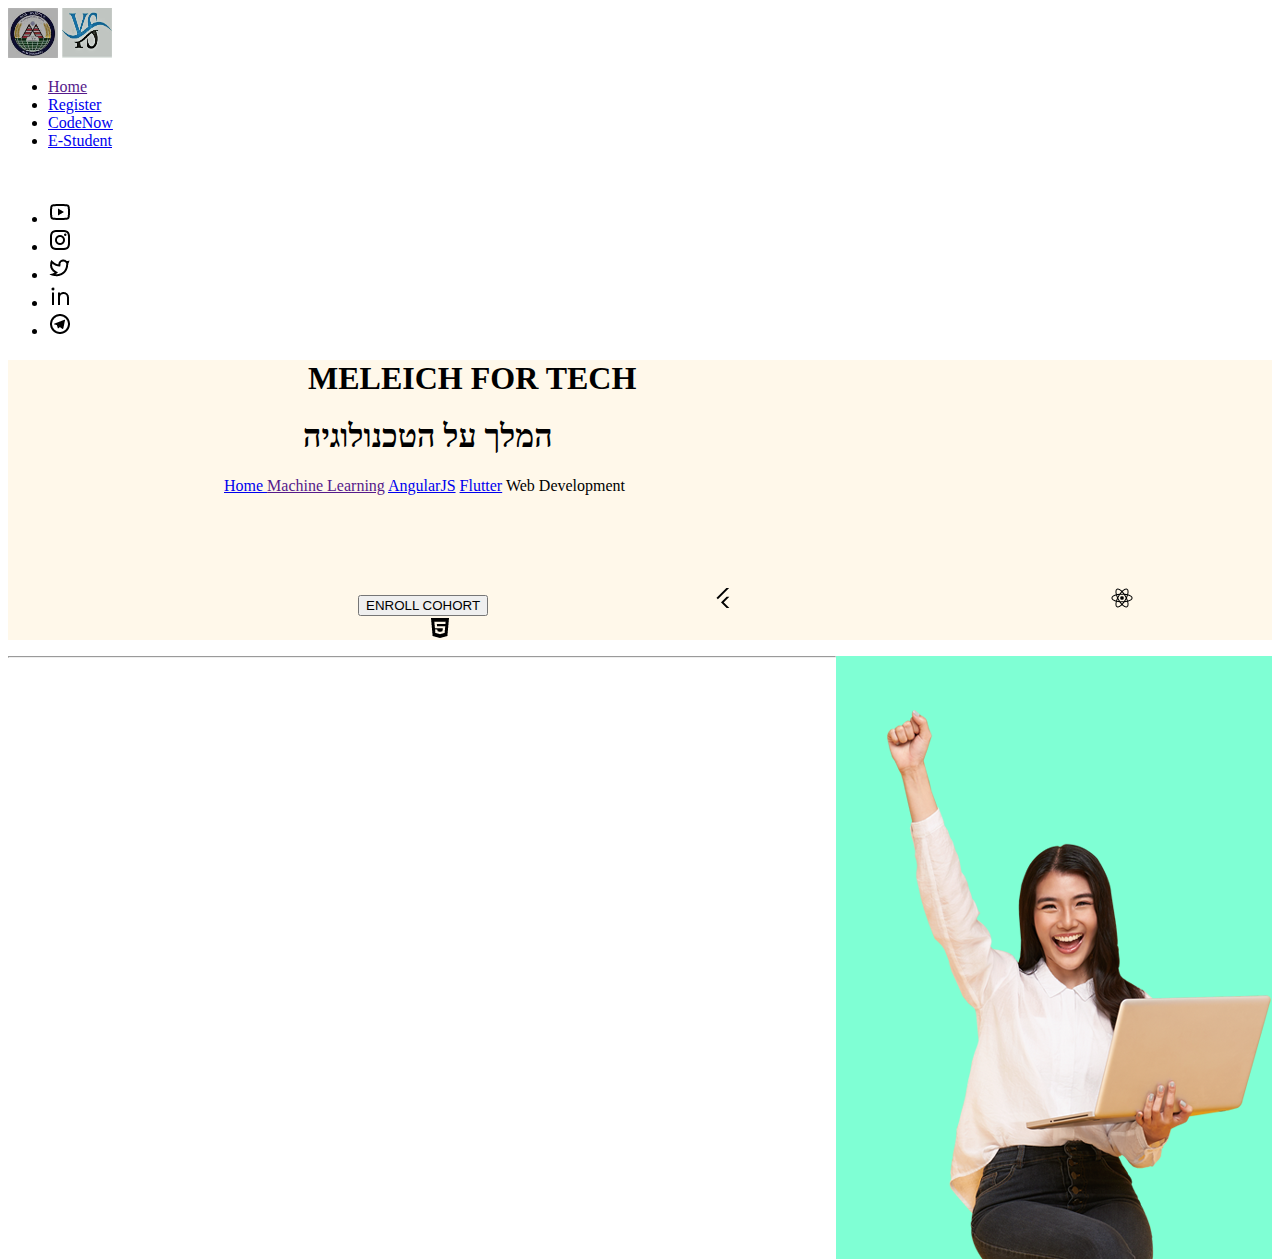
==== index.html @ bf08e559 "Add files via upload" ====
<html lang="en">
<head>
    <meta charset="UTF-8">
    <meta http-equiv="X-UA-Compatible" content="IE=edge">
    <meta name="viewport" content="width=device-width, initial-scale=1.0">
    <title>TechYard</title>
   
<link href="https://cdn.jsdelivr.net/npm/bootstrap@5.2.2/dist/css/bootstrap.min.css" rel="stylesheet" integrity="sha384-Zenh87qX5JnK2Jl0vWa8Ck2rdkQ2Bzep5IDxbcnCeuOxjzrPF/et3URy9Bv1WTRi" crossorigin="anonymous">
<link rel="stylesheet" href="style.css">
<link rel="stylesheet" href="https://fonts.googleapis.com/css2?family=Montserrat:ital,wght@1,100&display=swap">
<!-- JavaScript Bundle with Popper -->
<script defer src="https://cdn.jsdelivr.net/npm/bootstrap@5.2.2/dist/js/bootstrap.bundle.min.js" integrity="sha384-OERcA2EqjJCMA+/3y+gxIOqMEjwtxJY7qPCqsdltbNJuaOe923+mo//f6V8Qbsw3" crossorigin="anonymous"></script>
</head> 
<body>
                  <!-- navbar -->

<nav class="navbar navbar-expand-lg navbar-dark bg-light">
 <a href="https://arsiun.edu.et" class="navbar-brand"><img src="Arsilogo1.jfif" class="Arsi" alt=""></a>
 <a href="www.google.com" class="navbar-brand"><img src="Ys1.jpg" class="Ys" alt=""></a>
                    
                        <!-- navbar items -->
 <ul class="navbar nav ">
   <li class="nav-item">
    <a href="" class="nav-link">Home</a>
   </li> 
   <li class="nav-item">
      <a href="reg.html" class="nav-link">Register</a>
   </li>
   <li class="nav-item">
    <a href="https://www.codeply.com/" class="nav-link">CodeNow</a>
 </li>
 <li class="nav-item">
    <a href="http://197.156.115.82/auth/login" class="nav-link">E-Student</a>
 </li>
</ul>




&nbsp &nbsp &nbsp &nbsp &nbsp &nbsp &nbsp &nbsp &nbsp &nbsp &nbsp &nbsp

&nbsp &nbsp &nbsp &nbsp &nbsp &nbsp &nbsp &nbsp &nbsp &nbsp &nbsp &nbsp

&nbsp &nbsp &nbsp &nbsp &nbsp &nbsp &nbsp &nbsp &nbsp &nbsp &nbsp &nbsp

&nbsp &nbsp &nbsp &nbsp &nbsp &nbsp &nbsp &nbsp &nbsp &nbsp &nbsp &nbsp
&nbsp &nbsp &nbsp &nbsp &nbsp &nbsp &nbsp &nbsp &nbsp &nbsp &nbsp &nbsp



                          
<div class="nav-item ">
    <ul class="navbar nav">
       
       
        <!-- youtube -->
       <li class="nav-item">
              <a href="https://youtube.com/TechYardET" class="nav-link">
             <img src="youtube-line.png" alt="" class="logos">
              </a>
       </li>
    
        
       
       <!-- IG -->
     <li class="nav-item">
        <a href="https://instagram.com/" class="nav-link">
            <img src="instagram-line.png" alt="" class="logos">
        </a>
      </li>
    

         <!-- Twitter -->
         <li class="nav-item">
            <a href="https://twitter.com/Yoseph_SR" class="nav-link">
                <img src="twitter-line.png" alt="" class="logos">
            </a>
         </li>
        


         <!-- Linkedin -->

         <li class="nav-item">
            <a href="https://linkedin.com" class="nav-link">
                <img src="linkedin-line.png" alt="" class="logos">
            </a>
          </li>
         


         <!-- TG -->
         <li class="nav-item">
            <a href="https://t.me/Yeshua20_j" class="nav-link">
                <img src="telegram-line.png" alt="" class="logos">
            </a>
         </li>


    </ul>


                      <!-- social media ends -->
</div>
</nav>

                         <!-- navbar items end -->







                         <section id="title">
<div class="row">
    <div class="col-lg-6">
        <h1 class="intro">MELEICH FOR TECH</h1>
        <h1 class="hebrew">המלך על הטכנולוגיה</h1>

        <div class="list-group">
            &nbsp &nbsp
            <a href="index.html" class="list-group-item list-group-item-action active" aria-current="true">
              Home
            </a>
            <a href="" class="list-group-item list-group-item-action disabled">Machine Learning</a>
            <a href="https://www.w3schools.com/angular/" class="list-group-item list-group-item-action">AngularJS</a>
            <a href="https://www.tutorialspoint.com/flutter/index.htm" class="list-group-item list-group-item-action">Flutter</a>
            <a class="list-group-item list-group-item-action disabled">Web Development</a>
          </div>



            <button type="button" class="btn btn-primary btn-lg">ENROLL COHORT</button>
            <img src="flutter-line.png" alt="" class="flutter">
            <img src="reactjs-fill.png" alt="" class="react">
            <img src="html5-fill.png" alt="" class="html5">
        </p>
     
    </div>






    <div class="col-lg-6">
        <img src="banner-img.png" alt="" class="korean">
    </div>
           </section>

<hr>
           

</body>
</html>
---- style.css ----
.Arsi{
   width:50px;
   height: 50px; 
}
.Ys{
    width:50px;
   height: 50px; 
}

.logos:hover{
    background-color: rgb(12, 245, 12);
}

.korean{
    float: right;
    margin-right: 0;
    background-color: aquamarine;
    padding-left: 50px;
}
.intro{
    margin-left: 300px;
    margin-top: 20px;
}
.hebrew{
    margin-left: 295px;
    margin-top: 20px;
}

.hebrew:hover{
    background-color: goldenrod;
}
.intro:hover{
    background-color: goldenrod;
}

#title{
    background-color: #FFF8EA;
}

#title:hover{
    background-color: wheat;
}

.html5{
margin-left: 420px;
}

.flutter{
margin-top: 5px;
margin-left: 220px;
}

.react{
margin-top: 0px;
margin-left: 370px;
}

.btn{
    margin-left: 350px;
    margin-top: 100px;
}
.btn:hover{
    background-color: rgb(157, 157, 4);
}

.list-group{
    margin-left:200px;
    margin-top: 20px;
    margin-right: 0px;
}
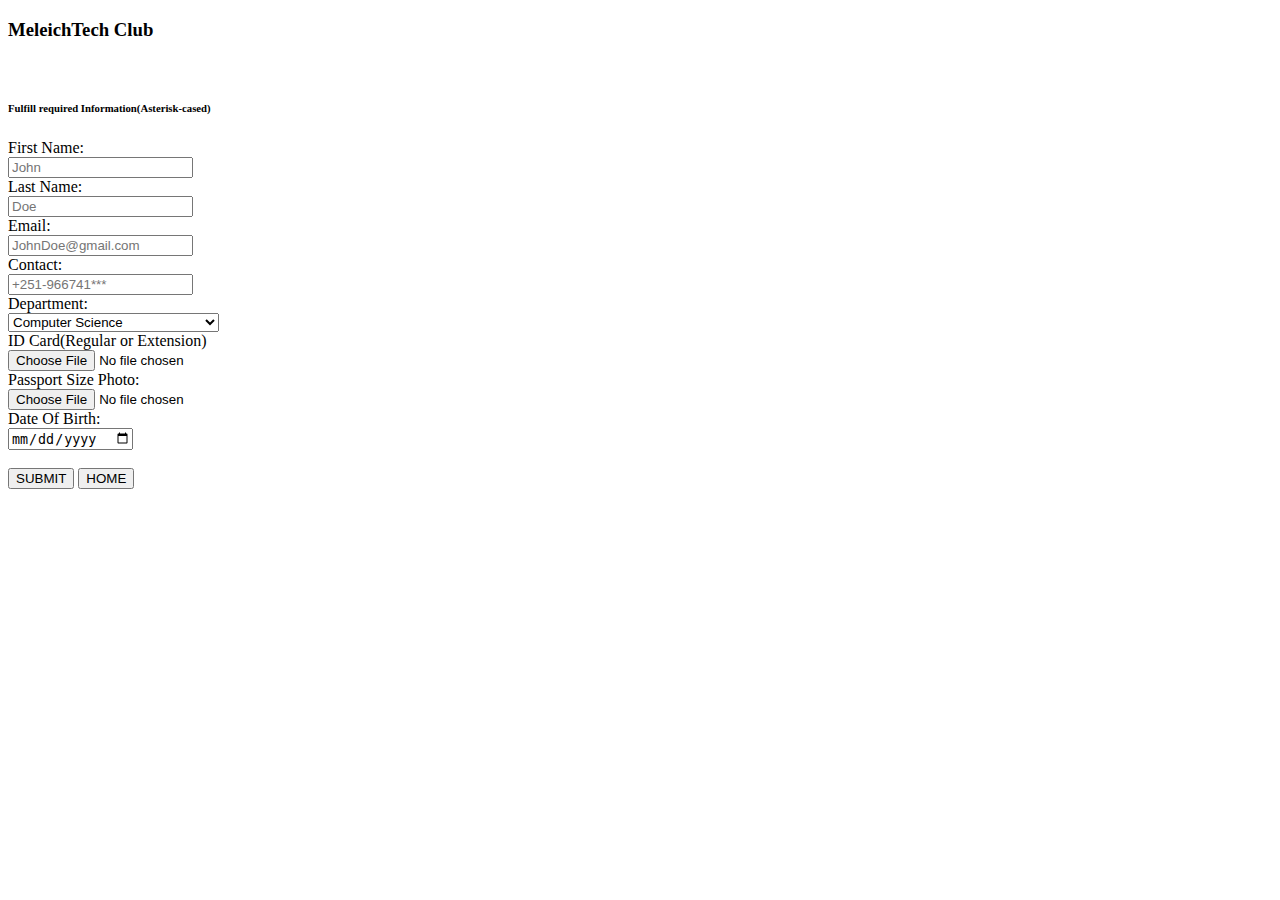
==== commit 7884d9a7: "Add files via upload" ====
--- a/index.html
+++ b/index.html
@@ -1,156 +1,60 @@
+<!DOCTYPE html>
 <html lang="en">
 <head>
     <meta charset="UTF-8">
     <meta http-equiv="X-UA-Compatible" content="IE=edge">
     <meta name="viewport" content="width=device-width, initial-scale=1.0">
-    <title>TechYard</title>
+    <link rel="stylesheet" href="style.css">
+    <title>Registration Page</title>
+</head>
+<body>
+
+    <div class="txt-up">
+    <h3>MeleichTech Club</h3>
+    <br>
+    
+    </div>
+<div class="container">
    
-<link href="https://cdn.jsdelivr.net/npm/bootstrap@5.2.2/dist/css/bootstrap.min.css" rel="stylesheet" integrity="sha384-Zenh87qX5JnK2Jl0vWa8Ck2rdkQ2Bzep5IDxbcnCeuOxjzrPF/et3URy9Bv1WTRi" crossorigin="anonymous">
-<link rel="stylesheet" href="style.css">
-<link rel="stylesheet" href="https://fonts.googleapis.com/css2?family=Montserrat:ital,wght@1,100&display=swap">
-<!-- JavaScript Bundle with Popper -->
-<script defer src="https://cdn.jsdelivr.net/npm/bootstrap@5.2.2/dist/js/bootstrap.bundle.min.js" integrity="sha384-OERcA2EqjJCMA+/3y+gxIOqMEjwtxJY7qPCqsdltbNJuaOe923+mo//f6V8Qbsw3" crossorigin="anonymous"></script>
-</head> 
-<body>
-                  <!-- navbar -->
+<form action="" class="info">
+    <h6>Fulfill required Information(Asterisk-cased)</h6>
+<label for="fName" id="txt">First Name: </label> <br>
+<input type="text" name="fName" required placeholder="John" ><br>
+<label for="lastName" id="txt">Last Name:</label><br>
+<input type="text" name="lName" required  placeholder="Doe" ><br>
+<label for="eMail" id="txt">Email:</label><br>
+<input type="email" name="eMail" required placeholder="JohnDoe@gmail.com" ><br>
+<label for="phoneNumber" id="txt">Contact:</label><br>
+<input type="contact"  placeholder="+251-966741***" required><br>
 
-<nav class="navbar navbar-expand-lg navbar-dark bg-light">
- <a href="https://arsiun.edu.et" class="navbar-brand"><img src="Arsilogo1.jfif" class="Arsi" alt=""></a>
- <a href="www.google.com" class="navbar-brand"><img src="Ys1.jpg" class="Ys" alt=""></a>
-                    
-                        <!-- navbar items -->
- <ul class="navbar nav ">
-   <li class="nav-item">
-    <a href="" class="nav-link">Home</a>
-   </li> 
-   <li class="nav-item">
-      <a href="reg.html" class="nav-link">Register</a>
-   </li>
-   <li class="nav-item">
-    <a href="https://www.codeply.com/" class="nav-link">CodeNow</a>
- </li>
- <li class="nav-item">
-    <a href="http://197.156.115.82/auth/login" class="nav-link">E-Student</a>
- </li>
-</ul>
+
+<label for="department" id="txt">Department:</label><br>
+<select name="department" id="department" required >
+<option value="computerScience" >Computer Science</option>
+<option value="informationTechnology">Information Technology</option>
+<option value="mis">Managment Information System</option>
+<option value="stat">Statistics</option>
+<option value="other">Others</option>
+</select><br>
+
+
+<label for="idCard">ID Card(Regular or Extension)</label><br>
+<input type="file" name="idCard" required ><br>
+
+<label for="photo">Passport Size Photo:</label><br>
+<input type="file" name="photo" required><br>
 
 
 
+<label for="dateOfBirth">Date Of Birth:</label><br>
+<input type="date" name="dateOfBirth" required><br>
 
-&nbsp &nbsp &nbsp &nbsp &nbsp &nbsp &nbsp &nbsp &nbsp &nbsp &nbsp &nbsp
+<br>
+<input type="submit" id="btn" value="SUBMIT">
+<a href="https://arsiun.edu.et"><input type="button" id="btn" value="HOME"></a>
+</form>
+</div>
 
-&nbsp &nbsp &nbsp &nbsp &nbsp &nbsp &nbsp &nbsp &nbsp &nbsp &nbsp &nbsp
-
-&nbsp &nbsp &nbsp &nbsp &nbsp &nbsp &nbsp &nbsp &nbsp &nbsp &nbsp &nbsp
-
-&nbsp &nbsp &nbsp &nbsp &nbsp &nbsp &nbsp &nbsp &nbsp &nbsp &nbsp &nbsp
-&nbsp &nbsp &nbsp &nbsp &nbsp &nbsp &nbsp &nbsp &nbsp &nbsp &nbsp &nbsp
-
-
-
-                          
-<div class="nav-item ">
-    <ul class="navbar nav">
-       
-       
-        <!-- youtube -->
-       <li class="nav-item">
-              <a href="https://youtube.com/TechYardET" class="nav-link">
-             <img src="youtube-line.png" alt="" class="logos">
-              </a>
-       </li>
-    
-        
-       
-       <!-- IG -->
-     <li class="nav-item">
-        <a href="https://instagram.com/" class="nav-link">
-            <img src="instagram-line.png" alt="" class="logos">
-        </a>
-      </li>
-    
-
-         <!-- Twitter -->
-         <li class="nav-item">
-            <a href="https://twitter.com/Yoseph_SR" class="nav-link">
-                <img src="twitter-line.png" alt="" class="logos">
-            </a>
-         </li>
-        
-
-
-         <!-- Linkedin -->
-
-         <li class="nav-item">
-            <a href="https://linkedin.com" class="nav-link">
-                <img src="linkedin-line.png" alt="" class="logos">
-            </a>
-          </li>
-         
-
-
-         <!-- TG -->
-         <li class="nav-item">
-            <a href="https://t.me/Yeshua20_j" class="nav-link">
-                <img src="telegram-line.png" alt="" class="logos">
-            </a>
-         </li>
-
-
-    </ul>
-
-
-                      <!-- social media ends -->
-</div>
-</nav>
-
-                         <!-- navbar items end -->
-
-
-
-
-
-
-
-                         <section id="title">
-<div class="row">
-    <div class="col-lg-6">
-        <h1 class="intro">MELEICH FOR TECH</h1>
-        <h1 class="hebrew">המלך על הטכנולוגיה</h1>
-
-        <div class="list-group">
-            &nbsp &nbsp
-            <a href="index.html" class="list-group-item list-group-item-action active" aria-current="true">
-              Home
-            </a>
-            <a href="" class="list-group-item list-group-item-action disabled">Machine Learning</a>
-            <a href="https://www.w3schools.com/angular/" class="list-group-item list-group-item-action">AngularJS</a>
-            <a href="https://www.tutorialspoint.com/flutter/index.htm" class="list-group-item list-group-item-action">Flutter</a>
-            <a class="list-group-item list-group-item-action disabled">Web Development</a>
-          </div>
-
-
-
-            <button type="button" class="btn btn-primary btn-lg">ENROLL COHORT</button>
-            <img src="flutter-line.png" alt="" class="flutter">
-            <img src="reactjs-fill.png" alt="" class="react">
-            <img src="html5-fill.png" alt="" class="html5">
-        </p>
-     
-    </div>
-
-
-
-
-
-
-    <div class="col-lg-6">
-        <img src="banner-img.png" alt="" class="korean">
-    </div>
-           </section>
-
-<hr>
-           
 
 </body>
 </html>